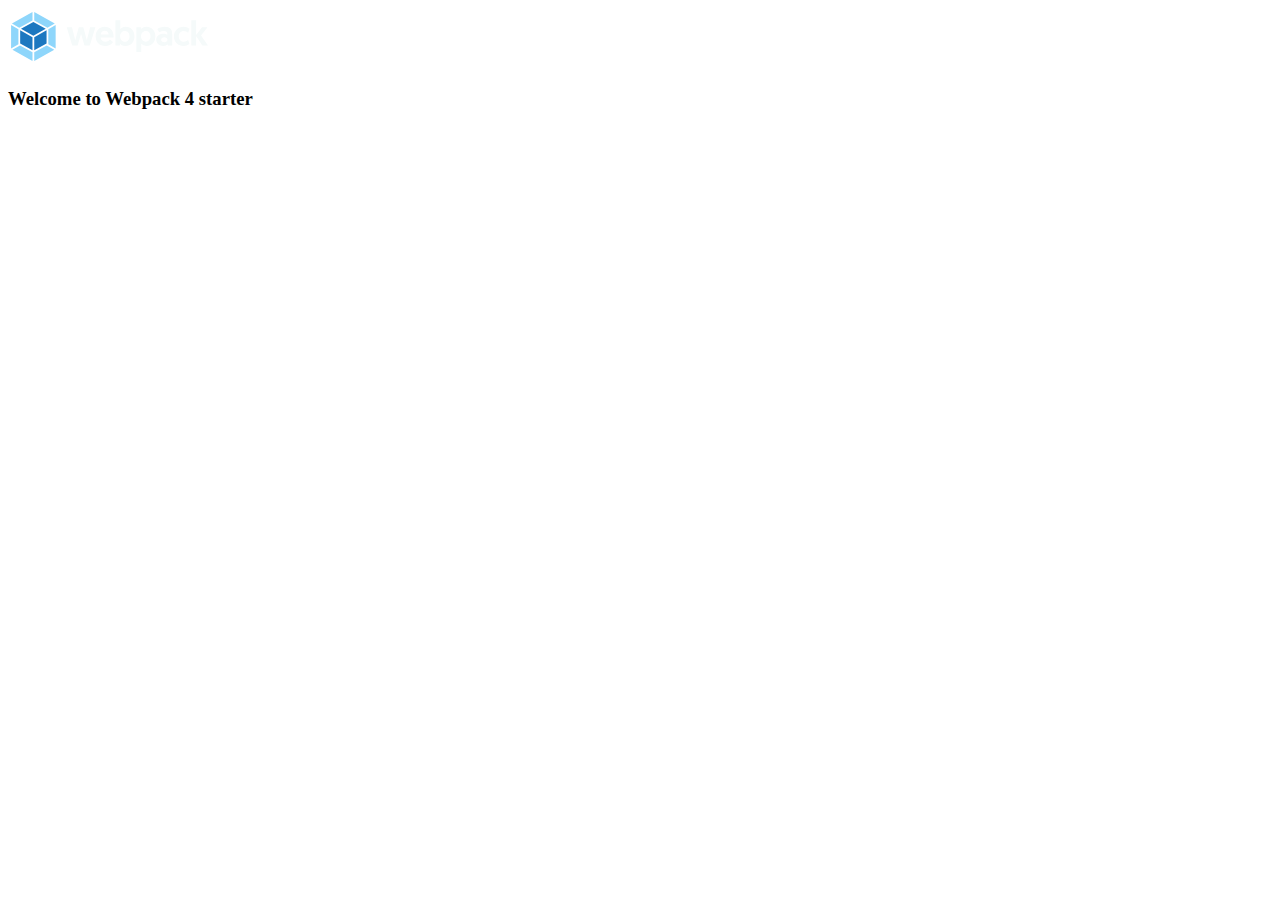
==== src/index.html @ e5e4d0eb "Initial commit" ====
<!DOCTYPE html>
<html lang="en">
<head>
    <meta charset="UTF-8">
    <meta name="viewport"
          content="width=device-width, user-scalable=no, initial-scale=1.0, maximum-scale=1.0, minimum-scale=1.0">
    <meta http-equiv="X-UA-Compatible" content="ie=edge">
    <title><%= htmlWebpackPlugin.options.title %></title>
</head>
<body>
<img src="./img/webpack.svg" alt="Webpack Logo" width="200px">
<h3>Welcome to Webpack 4 starter </h3>
</body>
</html>
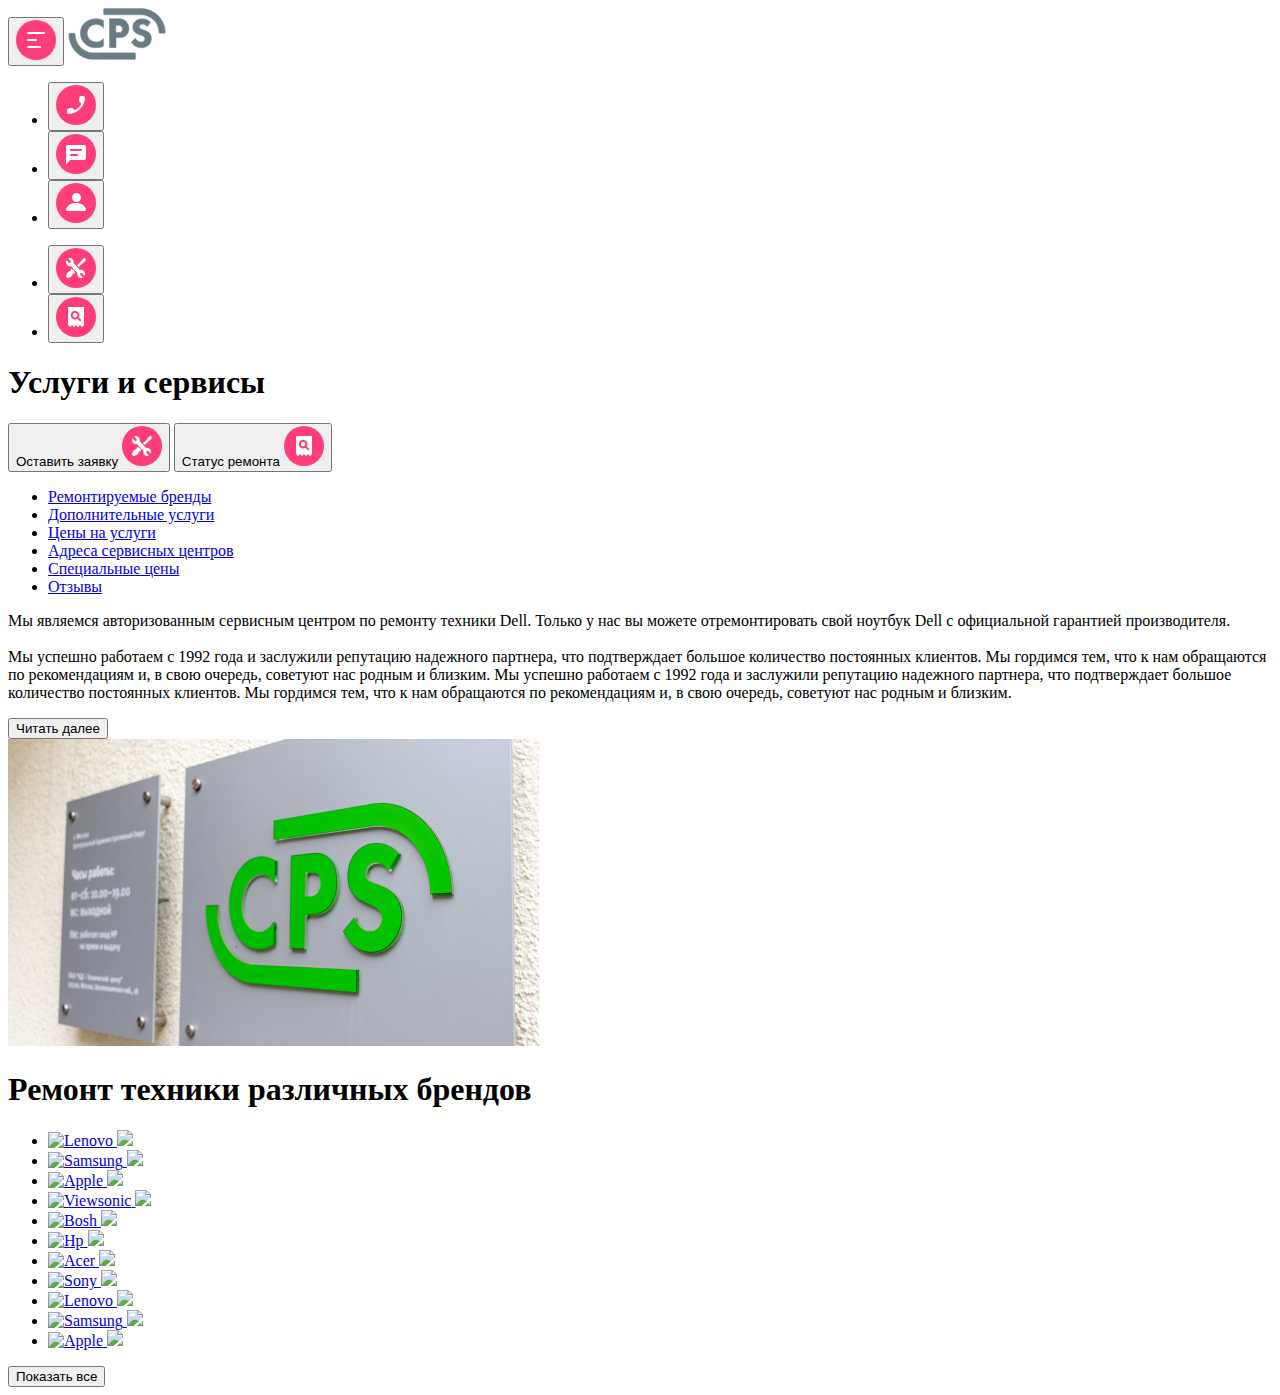
==== commit 1a4dd70e: "first commit" ====
--- a/src/index.html
+++ b/src/index.html
@@ -1,14 +1,230 @@
 <!DOCTYPE html>
 <html lang="en">
-<head>
-    <meta charset="UTF-8">
-    <meta name="viewport"
-          content="width=device-width, user-scalable=no, initial-scale=1.0, maximum-scale=1.0, minimum-scale=1.0">
-    <meta http-equiv="X-UA-Compatible" content="ie=edge">
-    <title><%= htmlWebpackPlugin.options.title %></title>
-</head>
-<body>
-<img src="./img/webpack.svg" alt="Webpack Logo" width="200px">
-<h3>Welcome to Webpack 4 starter </h3>
-</body>
+  <head>
+    <meta charset="UTF-8" />
+    <meta
+      name="viewport"
+      content="width=device-width, user-scalable=no, initial-scale=1.0,
+      maximum-scale=1.0, minimum-scale=1.0"
+    />
+    <meta http-equiv="X-UA-Compatible" content="ie=edge" />
+    <title></title>
+  </head>
+  <body>
+    <body>
+      <div class="page">
+        <header class="header page__header">
+          <div class="header__left-side">
+            <button class="button header__menu-button" type="button">
+              <img src="img/buttons/btn-burger.svg" alt="Меню" />
+            </button>
+
+            <a href="#" class="logo"
+              ><img src="img/icons/logo.svg" alt="Логотип"
+            /></a>
+          </div>
+
+          <div class="header__right-side">
+            <ul class="contact-us ul-def">
+              <li>
+                <button class="button contacts-us__call" type="button">
+                  <img src="img/buttons/call.svg" alt="Позвонить" />
+                </button>
+              </li>
+              <li>
+                <button class="button contacts-us__chat" type="button">
+                  <img src="img/buttons/chat.svg" alt="Открыть чат" />
+                </button>
+              </li>
+              <li>
+                <button class="button contacts-us__profile" type="button">
+                  <img src="img/buttons/profile.svg" alt="Открыть профиль" />
+                </button>
+              </li>
+            </ul>
+
+            <ul class="repair ul-def">
+              <li>
+                <button class="button repair__request" type="button">
+                  <img
+                    src="img/buttons/btn-repair.svg"
+                    alt="Оставить заявку на ремонт"
+                  />
+                </button>
+              </li>
+              <li>
+                <button class="button repair__check-status" type="button">
+                  <img
+                    src="img/buttons/btn-checkStatus.svg"
+                    alt="Узнать статус ремонта"
+                  />
+                </button>
+              </li>
+            </ul>
+          </div>
+        </header>
+
+        <div class="title page__title">
+          <h1 class="title__text">Услуги и сервисы</h1>
+
+          <div class="title__menu">
+            <button class="title__button button" type="button">
+              <span class="title__button-text">Оставить заявку</span>
+              <img
+                class="title__button-image"
+                src="img/buttons/btn-repair.svg"
+                alt="Оставить заявку на ремонт"
+              />
+            </button>
+
+            <button class="title__button button" type="button">
+              <span class="title__button-text">Статус ремонта</span>
+              <img
+                class="title__button-image"
+                src="img/buttons/btn-checkStatus.svg"
+                alt="Оставить заявку на ремонт"
+              />
+            </button>
+          </div>
+        </div>
+
+        <menu class="navigation ul-def">
+          <li class="navigation__item">
+            <a href="#" class="link navigation__link navigation__link--active"
+              >Ремонтируемые бренды</a
+            >
+          </li>
+          <li class="navigation__item">
+            <a href="#" class="link navigation__link">Дополнительные услуги</a>
+          </li>
+          <li class="navigation__item">
+            <a href="#" class="link navigation__link">Цены на услуги</a>
+          </li>
+          <li class="navigation__item">
+            <a href="#" class="link navigation__link"
+              >Адреса сервисных центров</a
+            >
+          </li>
+          <li class="navigation__item">
+            <a href="#" class="link navigation__link">Специальные цены</a>
+          </li>
+          <li class="navigation__item">
+            <a href="#" class="link navigation__link">Отзывы</a>
+          </li>
+        </menu>
+
+        <section class="about-wrapper">
+          <article class="about">
+            <p class="about__text">
+              Мы являемся авторизованным сервисным центром по ремонту техники
+              Dell. Только у нас вы можете отремонтировать свой ноутбук Dell с
+              официальной гарантией производителя.
+              <br />
+              <br />
+              Мы успешно работаем с 1992 года и заслужили репутацию надежного
+              партнера, что подтверждает большое количество постоянных клиентов.
+              Мы гордимся тем, что к нам обращаются по рекомендациям и, в свою
+              очередь, советуют нас родным и близким. Мы успешно работаем с 1992
+              года и заслужили репутацию надежного партнера, что подтверждает
+              большое количество постоянных клиентов. Мы гордимся тем, что к нам
+              обращаются по рекомендациям и, в свою очередь, советуют нас родным
+              и близким.
+            </p>
+            <button href="#" class="button about__read-more expand">
+              Читать далее
+            </button>
+          </article>
+
+          <img
+            class="about__img"
+            src="img/cps.jpg"
+            alt="Фото входной двери компании"
+          />
+        </section>
+      </div>
+
+      <!-- SLIDER -->
+
+      <div class="page__brands brands">
+        <header class="brands__header">
+          <h1 class="brands__title">Ремонт техники различных брендов</h1>
+        </header>
+
+        <div class="swiper brands__gallery">
+          <ul class="swiper-wrapper brands__wrapper ul-def">
+            <li class="swiper-slide brands__element">
+              <a href="#" class="brands__link">
+                <img src="assets/img/brands/lenovo.png" alt="Lenovo" />
+                <img src="assets/img/icons/go.svg" />
+              </a>
+            </li>
+            <li class="swiper-slide brands__element">
+              <a href="#" class="brands__link">
+                <img src="assets/img/brands/samsung.png" alt="Samsung" />
+                <img src="assets/img/icons/go.svg" />
+              </a>
+            </li>
+            <li class="swiper-slide brands__element">
+              <a href="#" class="brands__link">
+                <img src="assets/img/brands/apple.png" alt="Apple" />
+                <img src="assets/img/icons/go.svg" />
+              </a>
+            </li>
+            <li class="swiper-slide brands__element">
+              <a href="#" class="brands__link">
+                <img src="assets/img/brands/veiwsonic.png" alt="Viewsonic" />
+                <img src="assets/img/icons/go.svg" />
+              </a>
+            </li>
+            <li class="swiper-slide brands__element">
+              <a href="#" class="brands__link">
+                <img src="assets/img/brands/bosh.png" alt="Bosh" />
+                <img src="assets/img/icons/go.svg" />
+              </a>
+            </li>
+            <li class="swiper-slide brands__element">
+              <a href="#" class="brands__link">
+                <img src="assets/img/brands/hp.png" alt="Hp" />
+                <img src="assets/img/icons/go.svg" />
+              </a>
+            </li>
+            <li class="swiper-slide brands__element">
+              <a href="#" class="brands__link">
+                <img src="assets/img/brands/acer.png" alt="Acer" />
+                <img src="assets/img/icons/go.svg" />
+              </a>
+            </li>
+            <li class="swiper-slide brands__element">
+              <a href="#" class="brands__link">
+                <img src="assets/img/brands/sony.png" alt="Sony" />
+                <img src="assets/img/icons/go.svg" />
+              </a>
+            </li>
+            <li class="swiper-slide brands__element">
+              <a href="#" class="brands__link">
+                <img src="assets/img/brands/lenovo.png" alt="Lenovo" />
+                <img src="assets/img/icons/go.svg" />
+              </a>
+            </li>
+            <li class="swiper-slide brands__element">
+              <a href="#" class="brands__link">
+                <img src="assets/img/brands/samsung.png" alt="Samsung" />
+                <img src="assets/img/icons/go.svg" />
+              </a>
+            </li>
+            <li class="swiper-slide brands__element">
+              <a href="#" class="brands__link">
+                <img src="assets/img/brands/apple.png" alt="Apple" />
+                <img src="assets/img/icons/go.svg" />
+              </a>
+            </li>
+          </ul>
+          <div class="swiper-pagination"></div>
+        </div>
+        <button href="#" class="button brands__expand expand">
+          Показать все
+        </button>
+      </div>
+    </body>
+  </body>
 </html>
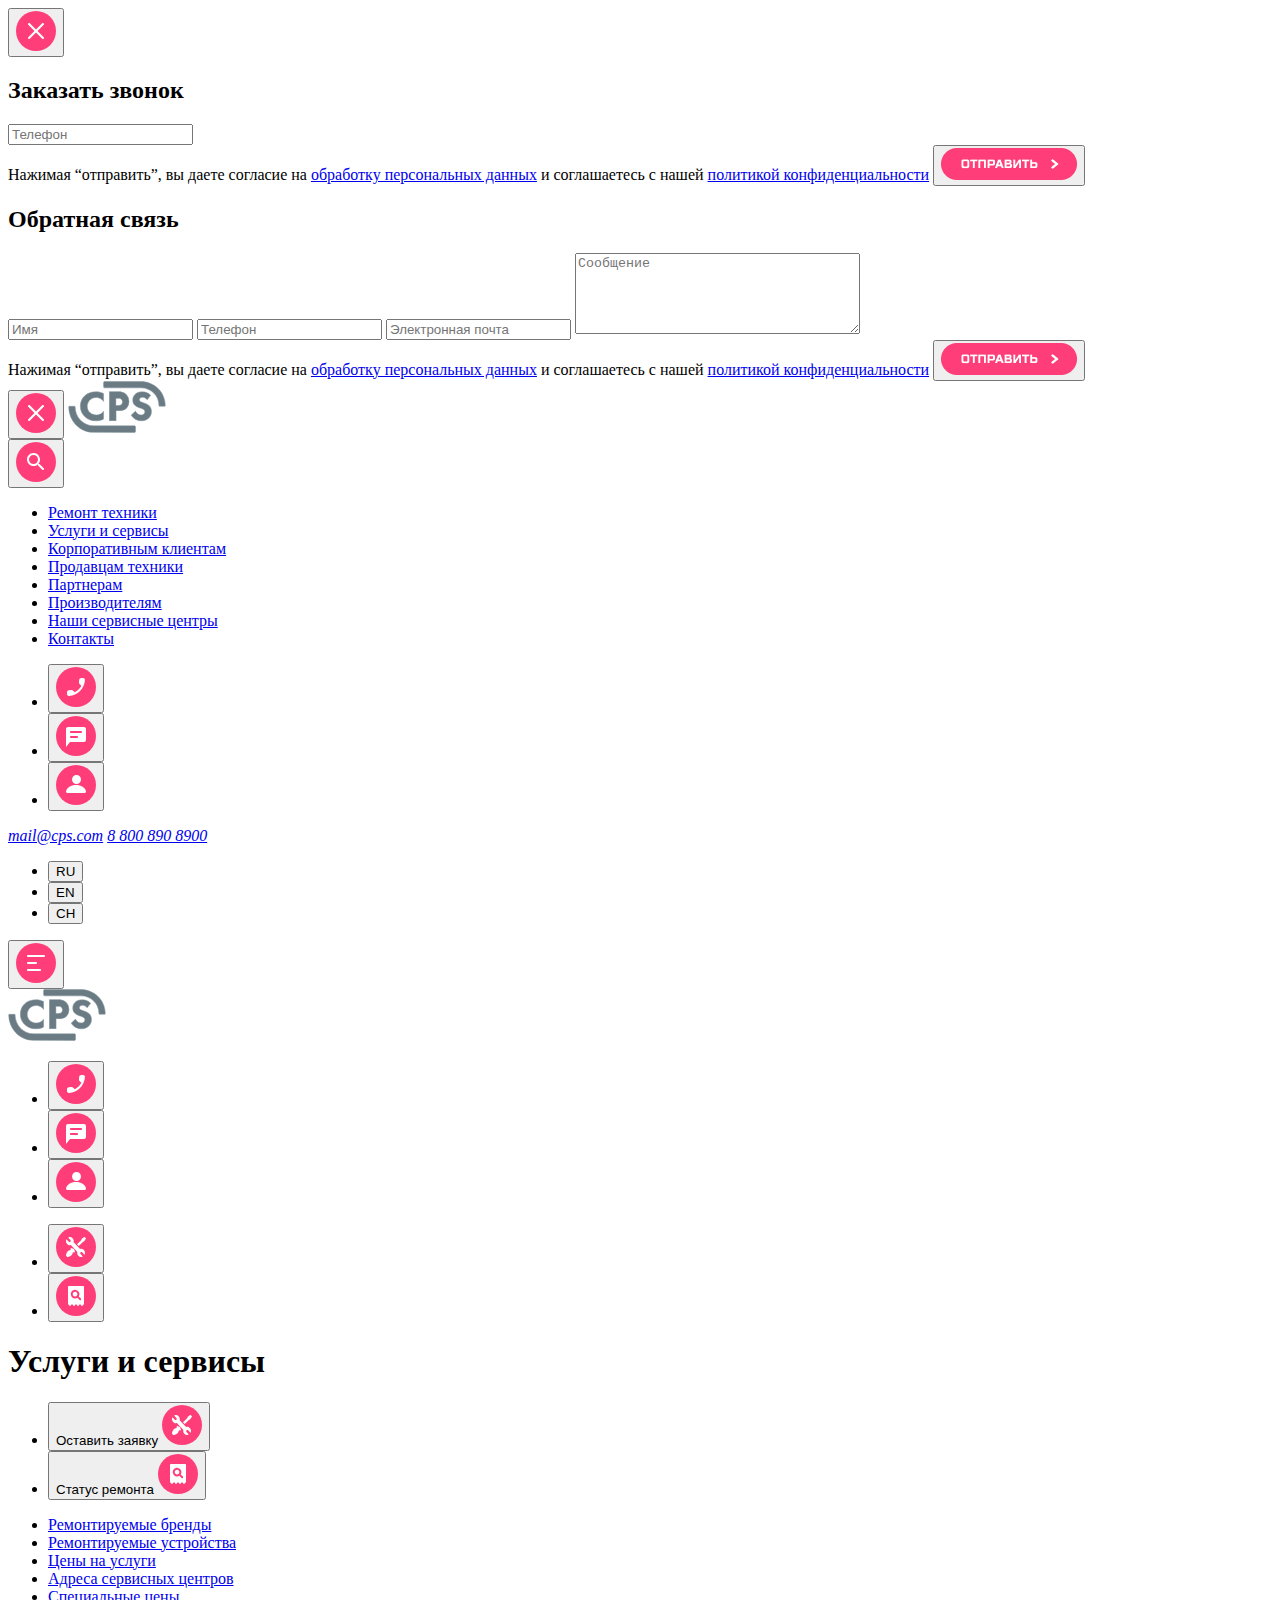
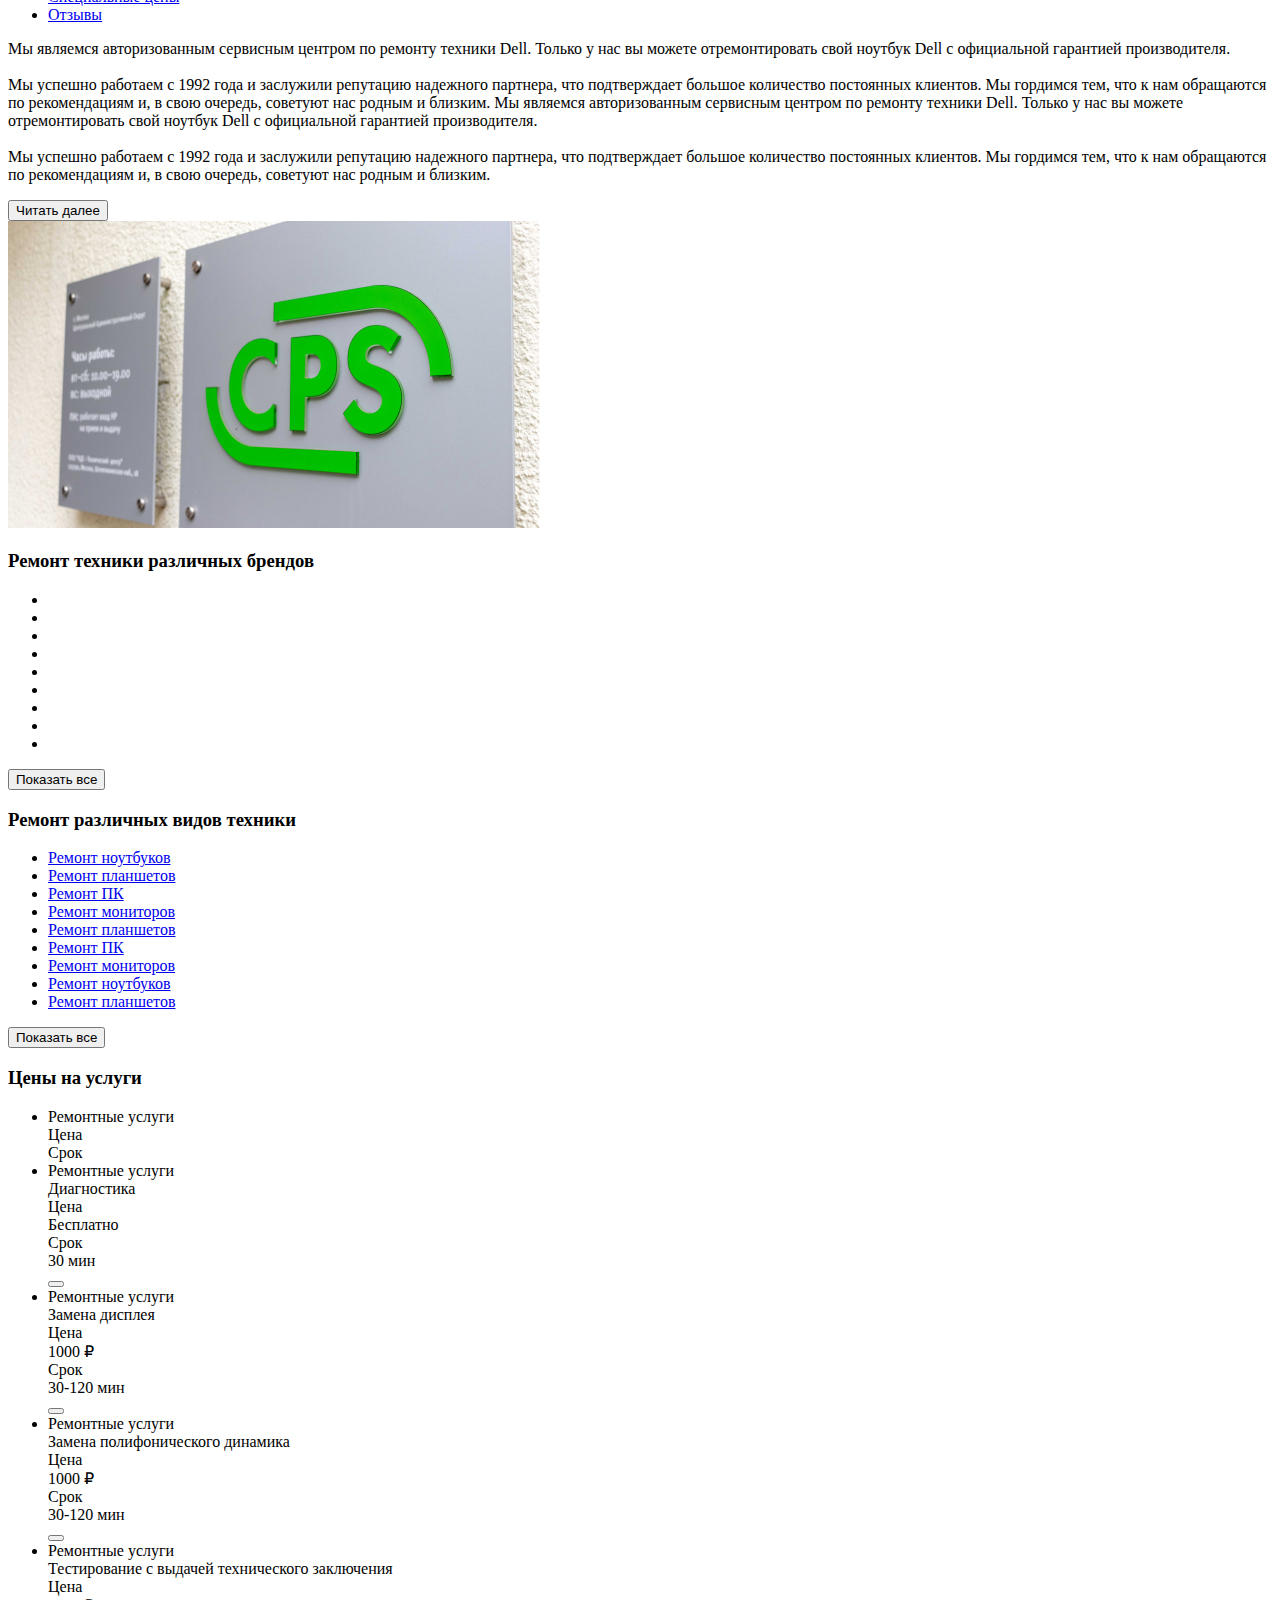
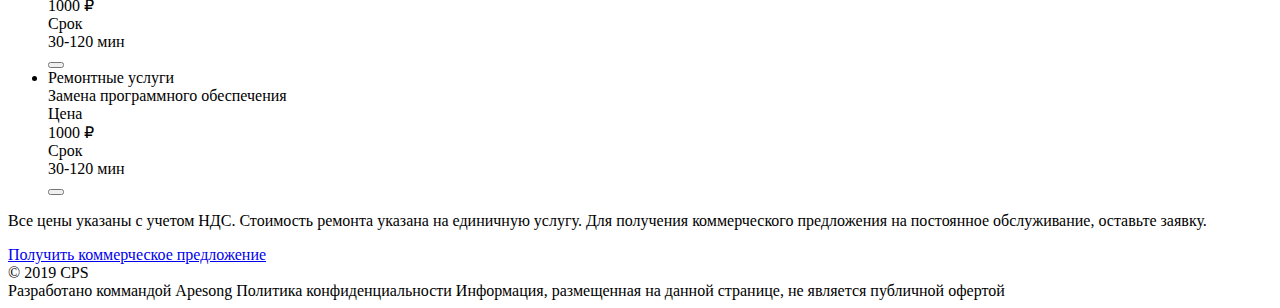
==== commit 92d21d64: "1.6" ====
--- a/src/index.html
+++ b/src/index.html
@@ -1,53 +1,240 @@
 <!DOCTYPE html>
-<html lang="en">
+<html lang="ru">
   <head>
     <meta charset="UTF-8" />
     <meta
       name="viewport"
-      content="width=device-width, user-scalable=no, initial-scale=1.0,
-      maximum-scale=1.0, minimum-scale=1.0"
+      content="width=device-width, user-scalable=no, initial-scale=1.0, maximum-scale=1.0, minimum-scale=1.0"
     />
     <meta http-equiv="X-UA-Compatible" content="ie=edge" />
-    <title></title>
+    <title>Ремонт техники</title>
   </head>
   <body>
-    <body>
-      <div class="page">
+    <div class="page-wrapper">
+      <aside class="modal-wrapper modal-wrapper--hidden">
+        <div class="modal-overlay modal-overlay--hidden"></div>
+        <div class="modal">
+          <button
+            tabindex="6"
+            class="modal__button-close modal__button-close--hidden button click"
+            type="button"
+          >
+            <img src="./img/btn-burger-open.svg" alt="Меню" />
+          </button>
+
+          <div class="modal-call modal-call--hidden">
+            <h2 class="modal__title">Заказать звонок</h2>
+            <form class="modal__form" action="#" method="post">
+              <input
+                tabindex="1"
+                class="modal__input"
+                type="tel"
+                name="usertel"
+                value=""
+                placeholder="Телефон"
+              />
+            </form>
+
+            <span class="modal__text">
+              Нажимая “отправить”, вы даете согласие на
+              <a href="#" class="modal__link">обработку персональных данных</a>
+              и соглашаетесь с нашей
+              <a href="#" class="modal__link">политикой конфиденциальности</a>
+            </span>
+            <button
+              tabindex="2"
+              class="modal__submit-button modal-feedback__submit button click"
+              type="button"
+            >
+              <img src="./img/submit.png" alt="Меню" />
+            </button>
+          </div>
+
+          <div class="modal-feedback modal-feedback--hidden">
+            <h2 class="modal__title">Обратная связь</h2>
+
+            <form class="modal__form" action="#" method="post">
+              <input
+                tabindex="1"
+                class="modal__input"
+                type="text"
+                name="username"
+                value=""
+                placeholder="Имя"
+              />
+              <input
+                tabindex="2"
+                class="modal__input"
+                type="tel"
+                name="usertel"
+                value=""
+                placeholder="Телефон"
+              />
+              <input
+                tabindex="3"
+                class="modal__input"
+                type="email"
+                name="usermail"
+                value=""
+                placeholder="Электронная почта"
+              />
+              <textarea
+                tabindex="4"
+                class="modal__input modal__input-message"
+                cols="33"
+                rows="5"
+                name="Message"
+                value=""
+                placeholder="Сообщение"
+              ></textarea>
+            </form>
+
+            <span class="modal__text">
+              Нажимая “отправить”, вы даете согласие на
+              <a href="#" class="modal__link">обработку персональных данных</a>
+              и соглашаетесь с нашей
+              <a href="#" class="modal__link">политикой конфиденциальности</a>
+            </span>
+            <button
+              tabindex="5"
+              class="modal__submit-button modal-feedback__submit button click"
+              type="button"
+            >
+              <img src="./img/submit.png" alt="Меню" />
+            </button>
+          </div>
+        </div>
+      </aside>
+
+      <aside class="side-menu-wrapper side-menu-wrapper--hidden">
+        <div class="side-menu-overlay side-menu-overlay--hidden"></div>
+        <div class="side-menu">
+          <header class="side-menu__header">
+            <button class="button side-menu__button-close click">
+              <img src="./img/btn-burger-open.svg" alt="Меню" />
+            </button>
+
+            <img class="side-menu__logo" src="./img/logo.svg" alt="Логотип" />
+            <div class="side-menu__space"></div>
+            <button class="button side-menu__button-search click">
+              <img src="./img/search.svg" alt="Поиск" />
+            </button>
+          </header>
+
+          <menu class="side-nav">
+            <li class="side-nav__item click">
+              <a href="#" class="side-nav__link side-nav__link--active"
+                >Ремонт техники</a
+              >
+            </li>
+            <li class="side-nav__item click">
+              <a href="#" class="side-nav__link">Услуги и сервисы</a>
+            </li>
+            <li class="side-nav__item click">
+              <a href="#" class="side-nav__link">Корпоративным клиентам</a>
+            </li>
+            <li class="side-nav__item click">
+              <a href="#" class="side-nav__link">Продавцам техники</a>
+            </li>
+            <li class="side-nav__item click">
+              <a href="#" class="side-nav__link">Партнерам</a>
+            </li>
+            <li class="side-nav__item click">
+              <a href="#" class="side-nav__link">Производителям</a>
+            </li>
+            <li class="side-nav__item click">
+              <a href="#" class="side-nav__link">Наши сервисные центры</a>
+            </li>
+            <li class="side-nav__item click">
+              <a href="#" class="side-nav__link">Контакты</a>
+            </li>
+          </menu>
+          <div class="side-menu__space"></div>
+          <footer class="side-menu__footer">
+            <ul class="side-menu__contact-us ul-def">
+              <li>
+                <button class="button contacts-us__call" type="button">
+                  <img src="img/call.svg" alt="Позвонить" />
+                </button>
+              </li>
+              <li>
+                <button class="button contacts-us__chat" type="button">
+                  <img src="img/chat.svg" alt="Открыть чат" />
+                </button>
+              </li>
+              <li>
+                <button class="button contacts-us__profile" type="button">
+                  <img src="img/profile.svg" alt="Открыть профиль" />
+                </button>
+              </li>
+            </ul>
+
+            <address class="contacts">
+              <a class="contacts__mail click" href="mailto:mail@cps.com"
+                >mail@cps.com</a
+              >
+              <a class="contacts__phone click" href="tel:+88008908900"
+                >8 800 890 8900</a
+              >
+            </address>
+
+            <ul class="side-menu__lang ul-def">
+              <li>
+                <button
+                  class="button lang-button lang-button--active"
+                  type="button"
+                >
+                  RU
+                </button>
+              </li>
+              <li>
+                <button class="button lang-button" type="button">EN</button>
+              </li>
+              <li>
+                <button class="button lang-button" type="button">CH</button>
+              </li>
+            </ul>
+          </footer>
+        </div>
+      </aside>
+
+      <div class="blur"></div>
+
+      <div class="content">
         <header class="header page__header">
           <div class="header__left-side">
             <button class="button header__menu-button" type="button">
-              <img src="img/buttons/btn-burger.svg" alt="Меню" />
-            </button>
-
-            <a href="#" class="logo"
-              ><img src="img/icons/logo.svg" alt="Логотип"
-            /></a>
+              <img src="img/btn-burger.svg" alt="Меню" />
+            </button>
+
+            <div class="logo">
+              <img src="img/logo.svg" alt="Логотип" />
+            </div>
           </div>
 
           <div class="header__right-side">
             <ul class="contact-us ul-def">
               <li>
                 <button class="button contacts-us__call" type="button">
-                  <img src="img/buttons/call.svg" alt="Позвонить" />
+                  <img src="./img/call.svg" alt="Позвонить" />
                 </button>
               </li>
               <li>
                 <button class="button contacts-us__chat" type="button">
-                  <img src="img/buttons/chat.svg" alt="Открыть чат" />
+                  <img src="./img/chat.svg" alt="Открыть чат" />
                 </button>
               </li>
               <li>
                 <button class="button contacts-us__profile" type="button">
-                  <img src="img/buttons/profile.svg" alt="Открыть профиль" />
+                  <img src="./img/profile.svg" alt="Открыть профиль" />
                 </button>
               </li>
             </ul>
-
             <ul class="repair ul-def">
               <li>
                 <button class="button repair__request" type="button">
                   <img
-                    src="img/buttons/btn-repair.svg"
+                    src="./img/btn-repair.svg"
                     alt="Оставить заявку на ремонт"
                   />
                 </button>
@@ -55,7 +242,7 @@
               <li>
                 <button class="button repair__check-status" type="button">
                   <img
-                    src="img/buttons/btn-checkStatus.svg"
+                    src="./img/btn-checkStatus.svg"
                     alt="Узнать статус ремонта"
                   />
                 </button>
@@ -64,167 +251,297 @@
           </div>
         </header>
 
-        <div class="title page__title">
-          <h1 class="title__text">Услуги и сервисы</h1>
-
-          <div class="title__menu">
-            <button class="title__button button" type="button">
-              <span class="title__button-text">Оставить заявку</span>
-              <img
-                class="title__button-image"
-                src="img/buttons/btn-repair.svg"
-                alt="Оставить заявку на ремонт"
-              />
-            </button>
-
-            <button class="title__button button" type="button">
-              <span class="title__button-text">Статус ремонта</span>
-              <img
-                class="title__button-image"
-                src="img/buttons/btn-checkStatus.svg"
-                alt="Оставить заявку на ремонт"
-              />
-            </button>
+        <main class="main">
+          <div class="title page__title">
+            <h1 class="title__text">Услуги и сервисы</h1>
+
+            <ul class="title__menu ul-def">
+              <li>
+                <button class="title__button button" type="button">
+                  <span class="title__button-text">Оставить заявку</span>
+                  <img
+                    class="title__button-image"
+                    src="img/btn-repair.svg"
+                    alt="Оставить заявку на ремонт"
+                  />
+                </button>
+              </li>
+              <li>
+                <button class="title__button button" type="button">
+                  <span class="title__button-text">Статус ремонта</span>
+                  <img
+                    class="title__button-image"
+                    src="img/btn-checkStatus.svg"
+                    alt="Оставить заявку на ремонт"
+                  />
+                </button>
+              </li>
+            </ul>
           </div>
-        </div>
-
-        <menu class="navigation ul-def">
-          <li class="navigation__item">
-            <a href="#" class="link navigation__link navigation__link--active"
-              >Ремонтируемые бренды</a
+
+          <menu class="menu ul-def">
+            <li class="menu__item">
+              <a href="#" class="link menu__link menu__link--active"
+                >Ремонтируемые бренды</a
+              >
+            </li>
+            <li class="menu__item">
+              <a href="#" class="link menu__link">Ремонтируемые устройства</a>
+            </li>
+            <li class="menu__item">
+              <a href="#" class="link menu__link">Цены на услуги</a>
+            </li>
+            <li class="menu__item">
+              <a href="#" class="link menu__link">Адреса сервисных центров</a>
+            </li>
+            <li class="menu__item">
+              <a href="#" class="link menu__link">Специальные цены</a>
+            </li>
+            <li class="menu__item">
+              <a href="#" class="link menu__link">Отзывы</a>
+            </li>
+          </menu>
+
+          <article class="page__about about">
+            <div class="about-text__wrapper">
+              <p class="about__text">
+                Мы являемся авторизованным сервисным центром по ремонту техники
+                Dell. Только у нас вы можете отремонтировать свой ноутбук Dell с
+                официальной гарантией производителя.<br /><br />
+                Мы успешно работаем с 1992 года и заслужили репутацию надежного
+                партнера, что подтверждает большое количество постоянных
+                клиентов. Мы гордимся тем, что к нам обращаются по рекомендациям
+                и, в свою очередь, советуют нас родным и близким. Мы являемся
+                авторизованным сервисным центром по ремонту техники Dell. Только
+                у нас вы можете отремонтировать свой ноутбук Dell с официальной
+                гарантией производителя.<br /><br />
+                Мы успешно работаем с 1992 года и заслужили репутацию надежного
+                партнера, что подтверждает большое количество постоянных
+                клиентов. Мы гордимся тем, что к нам обращаются по рекомендациям
+                и, в свою очередь, советуют нас родным и близким.
+              </p>
+              <button href="#" class="button about__read-more expand">
+                Читать далее
+              </button>
+            </div>
+            <img
+              class="about__img"
+              src="./img/cps.jpg"
+              alt="Фото входной двери компании"
+            />
+          </article>
+          <!--             BRANDS              -->
+          <article class="page__gallery gallery brands">
+            <div class="gallery__header">
+              <h3 class="gallery__title">Ремонт техники различных брендов</h3>
+            </div>
+
+            <div class="swiper gallery__container brands__container">
+              <ul
+                class="swiper-wrapper gallery__wrapper brands__wrapper ul-def"
+              >
+                <li class="swiper-slide brands__element">
+                  <a href="#" class="brands__link link"> </a>
+                </li>
+                <li class="swiper-slide brands__element">
+                  <a href="#" class="brands__link link"> </a>
+                </li>
+                <li class="swiper-slide brands__element">
+                  <a href="#" class="brands__link link"> </a>
+                </li>
+                <li class="swiper-slide brands__element">
+                  <a href="#" class="brands__link link"> </a>
+                </li>
+                <li class="swiper-slide brands__element">
+                  <a href="#" class="brands__link link"> </a>
+                </li>
+                <li class="swiper-slide brands__element">
+                  <a href="#" class="brands__link link"> </a>
+                </li>
+                <li class="swiper-slide brands__element">
+                  <a href="#" class="brands__link link"> </a>
+                </li>
+                <li class="swiper-slide brands__element">
+                  <a href="#" class="brands__link link"> </a>
+                </li>
+                <li class="swiper-slide brands__element">
+                  <a href="#" class="brands__link link"> </a>
+                </li>
+              </ul>
+              <div class="swiper-pagination"></div>
+            </div>
+
+            <button
+              href="#"
+              class="button gallery__expand brands__expand expand"
             >
-          </li>
-          <li class="navigation__item">
-            <a href="#" class="link navigation__link">Дополнительные услуги</a>
-          </li>
-          <li class="navigation__item">
-            <a href="#" class="link navigation__link">Цены на услуги</a>
-          </li>
-          <li class="navigation__item">
-            <a href="#" class="link navigation__link"
-              >Адреса сервисных центров</a
+              Показать все
+            </button>
+          </article>
+          <!--             TECH-TYPE            -->
+          <article class="page__gallery gallery tech-type">
+            <div class="gallery__header">
+              <h3 class="gallery__title">Ремонт различных видов техники</h3>
+            </div>
+
+            <div class="swiper gallery__container tech-type__container">
+              <ul
+                class="swiper-wrapper gallery__wrapper tech-type__wrapper ul-def"
+              >
+                <li class="swiper-slide tech-type__element">
+                  <a href="#" class="tech-type__link link">Ремонт ноутбуков</a>
+                </li>
+                <li class="swiper-slide tech-type__element">
+                  <a href="#" class="tech-type__link link">Ремонт планшетов</a>
+                </li>
+                <li class="swiper-slide tech-type__element">
+                  <a href="#" class="tech-type__link link"> Ремонт ПК </a>
+                </li>
+                <li class="swiper-slide tech-type__element">
+                  <a href="#" class="tech-type__link link">Ремонт мониторов</a>
+                </li>
+                <li class="swiper-slide tech-type__element">
+                  <a href="#" class="tech-type__link link">Ремонт планшетов</a>
+                </li>
+                <li class="swiper-slide tech-type__element">
+                  <a href="#" class="tech-type__link link"> Ремонт ПК </a>
+                </li>
+                <li class="swiper-slide tech-type__element">
+                  <a href="#" class="tech-type__link link">Ремонт мониторов</a>
+                </li>
+                <li class="swiper-slide tech-type__element">
+                  <a href="#" class="tech-type__link link">Ремонт ноутбуков</a>
+                </li>
+                <li class="swiper-slide tech-type__element">
+                  <a href="#" class="tech-type__link link">Ремонт планшетов</a>
+                </li>
+              </ul>
+
+              <div class="swiper-pagination"></div>
+            </div>
+
+            <button
+              href="#"
+              class="button gallery__expand tech-type__expand expand"
             >
-          </li>
-          <li class="navigation__item">
-            <a href="#" class="link navigation__link">Специальные цены</a>
-          </li>
-          <li class="navigation__item">
-            <a href="#" class="link navigation__link">Отзывы</a>
-          </li>
-        </menu>
-
-        <section class="about-wrapper">
-          <article class="about">
-            <p class="about__text">
-              Мы являемся авторизованным сервисным центром по ремонту техники
-              Dell. Только у нас вы можете отремонтировать свой ноутбук Dell с
-              официальной гарантией производителя.
-              <br />
-              <br />
-              Мы успешно работаем с 1992 года и заслужили репутацию надежного
-              партнера, что подтверждает большое количество постоянных клиентов.
-              Мы гордимся тем, что к нам обращаются по рекомендациям и, в свою
-              очередь, советуют нас родным и близким. Мы успешно работаем с 1992
-              года и заслужили репутацию надежного партнера, что подтверждает
-              большое количество постоянных клиентов. Мы гордимся тем, что к нам
-              обращаются по рекомендациям и, в свою очередь, советуют нас родным
-              и близким.
+              Показать все
+            </button>
+          </article>
+          <!--           PRICE              -->
+          <article class="page__gallery gallery price">
+            <div class="gallery__header">
+              <h3 class="gallery__title">Цены на услуги</h3>
+            </div>
+
+            <div class="swiper gallery__container price__container">
+              <ul class="swiper-wrapper gallery__wrapper price__wrapper ul-def">
+                <li class="price__element price__element--top">
+                  <div class="price-card__head price-card__head--top">
+                    Ремонтные услуги
+                  </div>
+                  <div class="price-card__head price-card__head--top">Цена</div>
+                  <div class="price-card__head price-card__head--top">Срок</div>
+                </li>
+                <li class="swiper-slide price__element price__element--second">
+                  <div class="price-card__head">Ремонтные услуги</div>
+                  <div class="price-card__description">Диагностика</div>
+                  <div class="price-card__space"></div>
+                  <div class="price-card__head">Цена</div>
+                  <div class="price-card__description">Бесплатно</div>
+                  <div class="price-card__space"></div>
+                  <div class="price-card__head">Срок</div>
+                  <div class="price-card__description">30 мин</div>
+                  <div class="price-card__description">
+                    <button class="price__button button"></button>
+                  </div>
+                </li>
+                <li class="swiper-slide price__element">
+                  <div class="price-card__head">Ремонтные услуги</div>
+                  <div class="price-card__description">Замена дисплея</div>
+                  <div class="price-card__space"></div>
+                  <div class="price-card__head">Цена</div>
+                  <div class="price-card__description">1000 &#8381;</div>
+                  <div class="price-card__space"></div>
+                  <div class="price-card__head">Срок</div>
+                  <div class="price-card__description">30-120 мин</div>
+                  <div class="price-card__description">
+                    <button class="price__button button"></button>
+                  </div>
+                </li>
+                <li class="swiper-slide price__element">
+                  <div class="price-card__head">Ремонтные услуги</div>
+                  <div class="price-card__description">
+                    Замена полифонического динамика
+                  </div>
+                  <div class="price-card__space"></div>
+                  <div class="price-card__head">Цена</div>
+                  <div class="price-card__description">1000 &#8381;</div>
+                  <div class="price-card__space"></div>
+                  <div class="price-card__head">Срок</div>
+                  <div class="price-card__description">30-120 мин</div>
+                  <div class="price-card__description">
+                    <button class="price__button button"></button>
+                  </div>
+                </li>
+                <li class="swiper-slide price__element">
+                  <div class="price-card__head">Ремонтные услуги</div>
+                  <div class="price-card__description">
+                    Тестирование с выдачей технического заключения
+                  </div>
+                  <div class="price-card__space"></div>
+                  <div class="price-card__head">Цена</div>
+                  <div class="price-card__description">1000 &#8381;</div>
+                  <div class="price-card__space"></div>
+                  <div class="price-card__head">Срок</div>
+                  <div class="price-card__description">30-120 мин</div>
+                  <div class="price-card__description">
+                    <button class="price__button button"></button>
+                  </div>
+                </li>
+                <li class="swiper-slide price__element price__element--bottom">
+                  <div class="price-card__head">Ремонтные услуги</div>
+                  <div class="price-card__description">
+                    Замена программного обеспечения
+                  </div>
+                  <div class="price-card__space"></div>
+                  <div class="price-card__head">Цена</div>
+                  <div class="price-card__description">1000 &#8381;</div>
+                  <div class="price-card__space"></div>
+                  <div class="price-card__head">Срок</div>
+                  <div class="price-card__description">30-120 мин</div>
+                  <div class="price-card__description">
+                    <button class="price__button button"></button>
+                  </div>
+                </li>
+              </ul>
+              <div class="swiper-pagination"></div>
+            </div>
+          </article>
+
+          <article class="commercial">
+            <p class="commercial__text">
+              Все цены указаны с учетом НДС. Стоимость ремонта указана на
+              единичную услугу. Для получения коммерческого предложения на
+              постоянное обслуживание, оставьте заявку.
             </p>
-            <button href="#" class="button about__read-more expand">
-              Читать далее
-            </button>
+            <a href="#" class="commercial__make-order button click">
+              Получить коммерческое предложение
+            </a>
           </article>
-
-          <img
-            class="about__img"
-            src="img/cps.jpg"
-            alt="Фото входной двери компании"
-          />
-        </section>
+        </main>
+        <footer class="footer">
+          <span class="footer__text footer__text--left"
+            >&#169; 2019 CPS<br />Разработано коммандой Apesong</span
+          >
+          <span class="footer__text footer__text--middle"
+            >Политика конфиденциальности</span
+          >
+          <span class="footer__text footer__text--right"
+            >Информация, размещенная на данной странице, не является публичной
+            офертой</span
+          >
+        </footer>
       </div>
-
-      <!-- SLIDER -->
-
-      <div class="page__brands brands">
-        <header class="brands__header">
-          <h1 class="brands__title">Ремонт техники различных брендов</h1>
-        </header>
-
-        <div class="swiper brands__gallery">
-          <ul class="swiper-wrapper brands__wrapper ul-def">
-            <li class="swiper-slide brands__element">
-              <a href="#" class="brands__link">
-                <img src="assets/img/brands/lenovo.png" alt="Lenovo" />
-                <img src="assets/img/icons/go.svg" />
-              </a>
-            </li>
-            <li class="swiper-slide brands__element">
-              <a href="#" class="brands__link">
-                <img src="assets/img/brands/samsung.png" alt="Samsung" />
-                <img src="assets/img/icons/go.svg" />
-              </a>
-            </li>
-            <li class="swiper-slide brands__element">
-              <a href="#" class="brands__link">
-                <img src="assets/img/brands/apple.png" alt="Apple" />
-                <img src="assets/img/icons/go.svg" />
-              </a>
-            </li>
-            <li class="swiper-slide brands__element">
-              <a href="#" class="brands__link">
-                <img src="assets/img/brands/veiwsonic.png" alt="Viewsonic" />
-                <img src="assets/img/icons/go.svg" />
-              </a>
-            </li>
-            <li class="swiper-slide brands__element">
-              <a href="#" class="brands__link">
-                <img src="assets/img/brands/bosh.png" alt="Bosh" />
-                <img src="assets/img/icons/go.svg" />
-              </a>
-            </li>
-            <li class="swiper-slide brands__element">
-              <a href="#" class="brands__link">
-                <img src="assets/img/brands/hp.png" alt="Hp" />
-                <img src="assets/img/icons/go.svg" />
-              </a>
-            </li>
-            <li class="swiper-slide brands__element">
-              <a href="#" class="brands__link">
-                <img src="assets/img/brands/acer.png" alt="Acer" />
-                <img src="assets/img/icons/go.svg" />
-              </a>
-            </li>
-            <li class="swiper-slide brands__element">
-              <a href="#" class="brands__link">
-                <img src="assets/img/brands/sony.png" alt="Sony" />
-                <img src="assets/img/icons/go.svg" />
-              </a>
-            </li>
-            <li class="swiper-slide brands__element">
-              <a href="#" class="brands__link">
-                <img src="assets/img/brands/lenovo.png" alt="Lenovo" />
-                <img src="assets/img/icons/go.svg" />
-              </a>
-            </li>
-            <li class="swiper-slide brands__element">
-              <a href="#" class="brands__link">
-                <img src="assets/img/brands/samsung.png" alt="Samsung" />
-                <img src="assets/img/icons/go.svg" />
-              </a>
-            </li>
-            <li class="swiper-slide brands__element">
-              <a href="#" class="brands__link">
-                <img src="assets/img/brands/apple.png" alt="Apple" />
-                <img src="assets/img/icons/go.svg" />
-              </a>
-            </li>
-          </ul>
-          <div class="swiper-pagination"></div>
-        </div>
-        <button href="#" class="button brands__expand expand">
-          Показать все
-        </button>
-      </div>
-    </body>
+    </div>
   </body>
 </html>
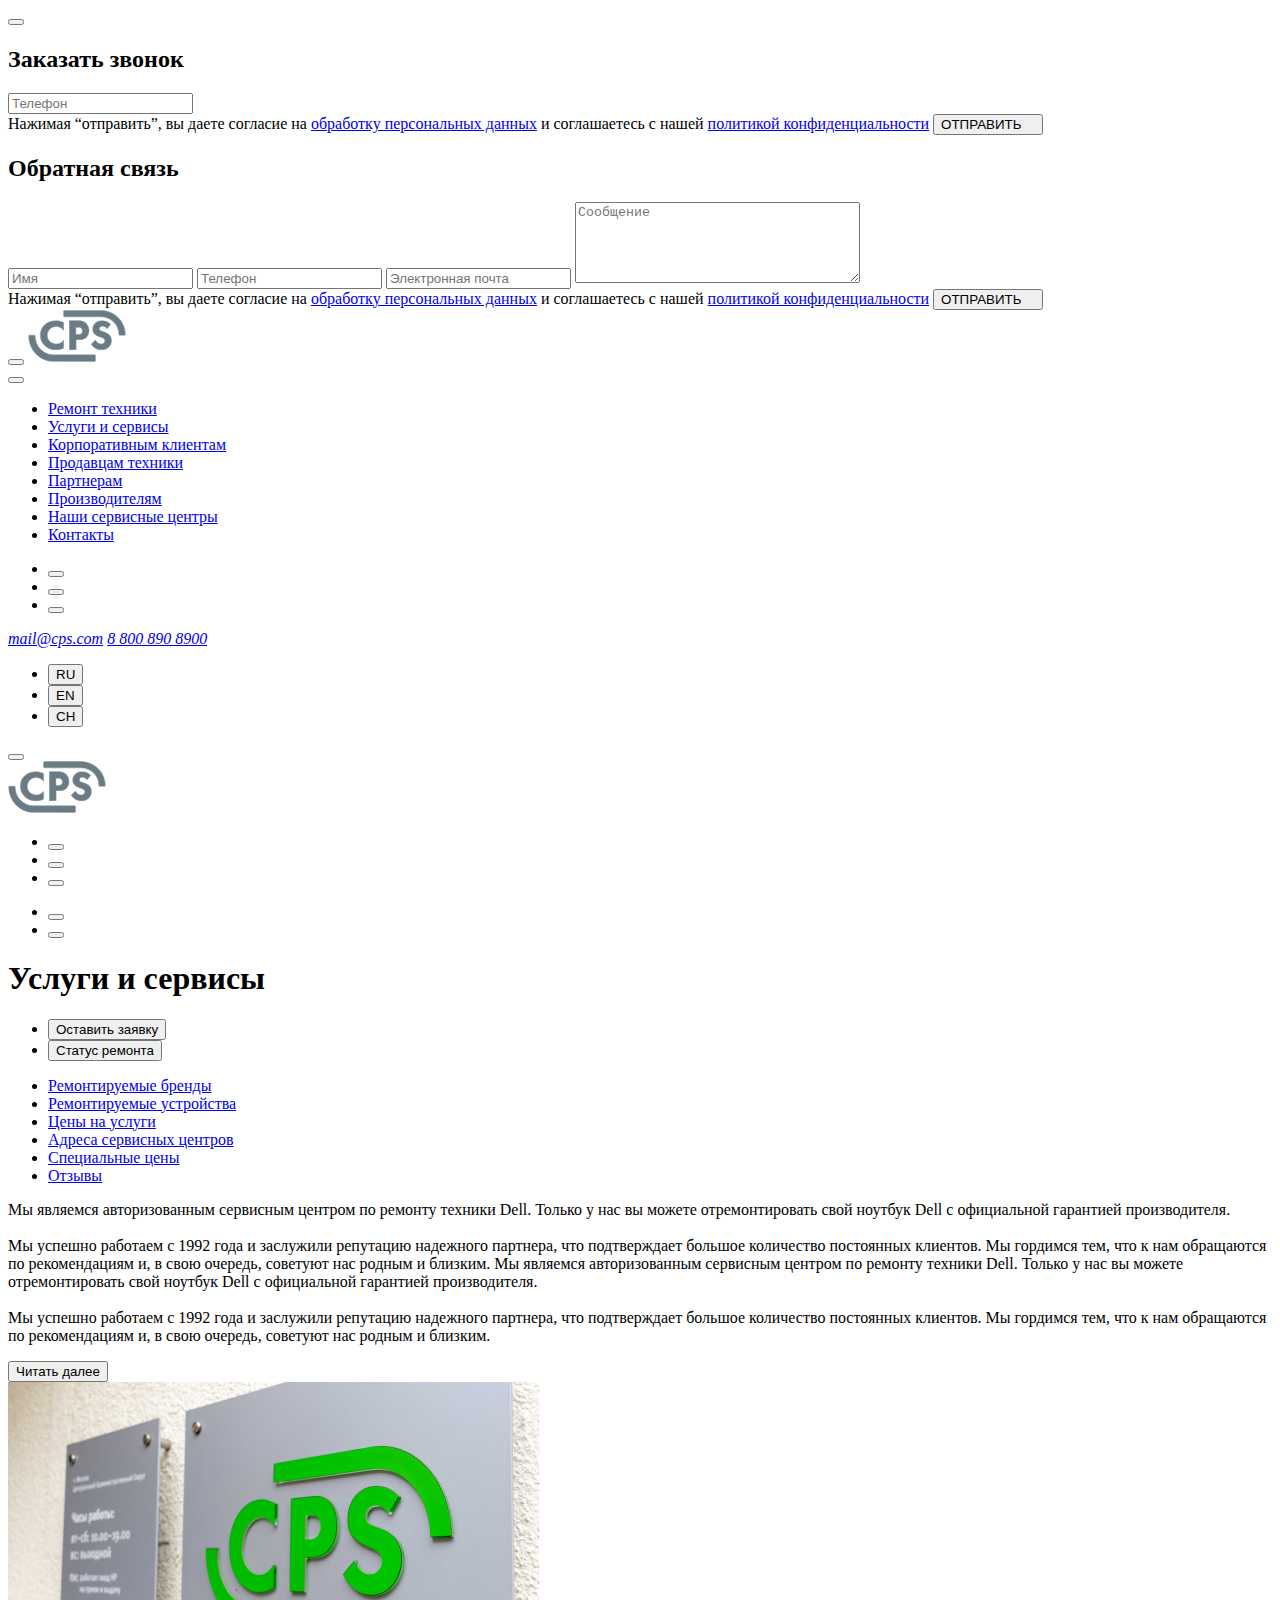
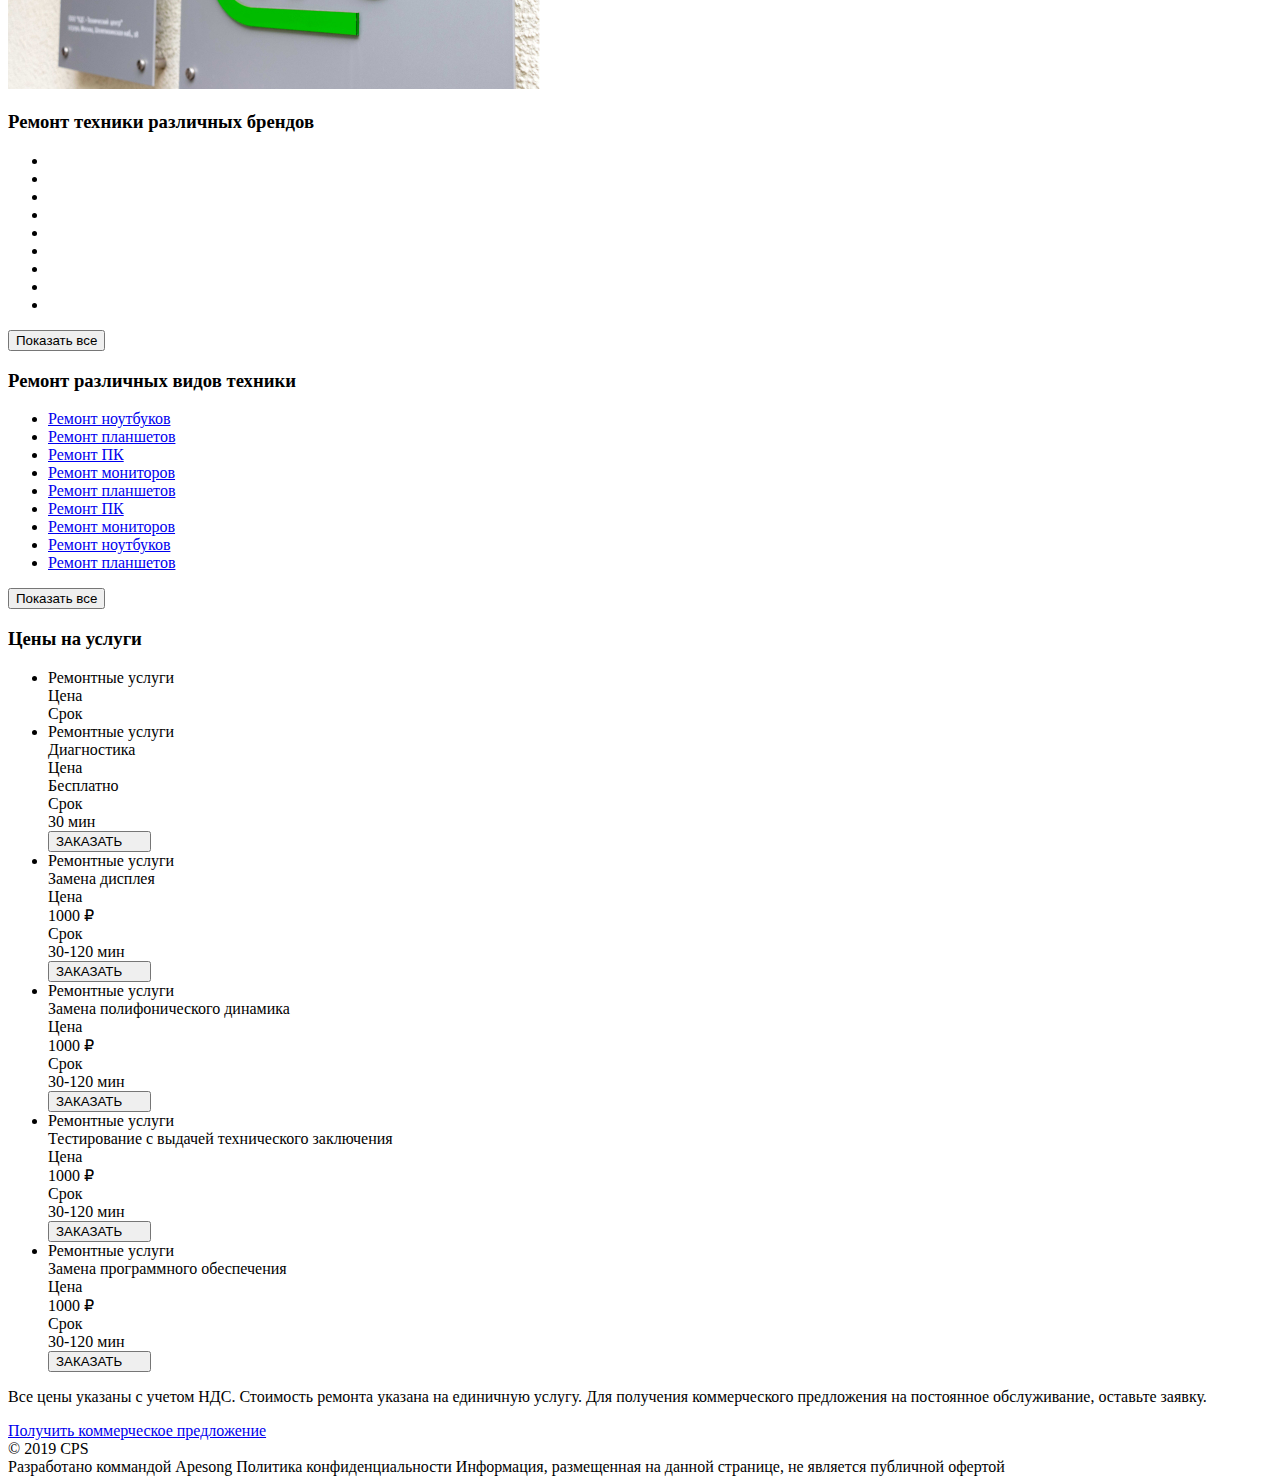
==== commit 662280ed: "refactoring 1.6" ====
--- a/src/index.html
+++ b/src/index.html
@@ -9,17 +9,16 @@
     <meta http-equiv="X-UA-Compatible" content="ie=edge" />
     <title>Ремонт техники</title>
   </head>
-  <body>
+  <body class="body">
     <div class="page-wrapper">
       <aside class="modal-wrapper modal-wrapper--hidden">
         <div class="modal-overlay modal-overlay--hidden"></div>
         <div class="modal">
           <button
             tabindex="6"
-            class="modal__button-close modal__button-close--hidden button click"
+            class="modal__button-close pink-round-btn button click"
             type="button"
           >
-            <img src="./img/btn-burger-open.svg" alt="Меню" />
           </button>
 
           <div class="modal-call modal-call--hidden">
@@ -32,6 +31,7 @@
                 name="usertel"
                 value=""
                 placeholder="Телефон"
+                id="call"
               />
             </form>
 
@@ -45,8 +45,7 @@
               tabindex="2"
               class="modal__submit-button modal-feedback__submit button click"
               type="button"
-            >
-              <img src="./img/submit.png" alt="Меню" />
+              >ОТПРАВИТЬ&ensp;&ensp;
             </button>
           </div>
 
@@ -55,12 +54,12 @@
 
             <form class="modal__form" action="#" method="post">
               <input
-                tabindex="1"
                 class="modal__input"
                 type="text"
                 name="username"
                 value=""
                 placeholder="Имя"
+                id="name"
               />
               <input
                 tabindex="2"
@@ -99,8 +98,7 @@
               tabindex="5"
               class="modal__submit-button modal-feedback__submit button click"
               type="button"
-            >
-              <img src="./img/submit.png" alt="Меню" />
+              >ОТПРАВИТЬ&ensp;&ensp;
             </button>
           </div>
         </div>
@@ -110,14 +108,14 @@
         <div class="side-menu-overlay side-menu-overlay--hidden"></div>
         <div class="side-menu">
           <header class="side-menu__header">
-            <button class="button side-menu__button-close click">
-              <img src="./img/btn-burger-open.svg" alt="Меню" />
+            <button class="button side-menu__button-close pink-round-btn click">
             </button>
 
             <img class="side-menu__logo" src="./img/logo.svg" alt="Логотип" />
             <div class="side-menu__space"></div>
-            <button class="button side-menu__button-search click">
-              <img src="./img/search.svg" alt="Поиск" />
+            <button
+              class="button side-menu__button-search pink-round-btn click"
+            >
             </button>
           </header>
 
@@ -153,18 +151,24 @@
           <footer class="side-menu__footer">
             <ul class="side-menu__contact-us ul-def">
               <li>
-                <button class="button contacts-us__call" type="button">
-                  <img src="img/call.svg" alt="Позвонить" />
-                </button>
-              </li>
-              <li>
-                <button class="button contacts-us__chat" type="button">
-                  <img src="img/chat.svg" alt="Открыть чат" />
-                </button>
-              </li>
-              <li>
-                <button class="button contacts-us__profile" type="button">
-                  <img src="img/profile.svg" alt="Открыть профиль" />
+                <button
+                  class="button contacts-us__call pink-round-btn click"
+                  type="button"
+                >
+                </button>
+              </li>
+              <li>
+                <button
+                  class="button contacts-us__chat pink-round-btn click"
+                  type="button"
+                >
+                </button>
+              </li>
+              <li>
+                <button
+                  class="button contacts-us__profile pink-round-btn click"
+                  type="button"
+                >
                 </button>
               </li>
             </ul>
@@ -203,8 +207,10 @@
       <div class="content">
         <header class="header page__header">
           <div class="header__left-side">
-            <button class="button header__menu-button" type="button">
-              <img src="img/btn-burger.svg" alt="Меню" />
+            <button
+              class="button header__menu-button pink-round-btn click"
+              type="button"
+            >
             </button>
 
             <div class="logo">
@@ -215,36 +221,40 @@
           <div class="header__right-side">
             <ul class="contact-us ul-def">
               <li>
-                <button class="button contacts-us__call" type="button">
-                  <img src="./img/call.svg" alt="Позвонить" />
-                </button>
-              </li>
-              <li>
-                <button class="button contacts-us__chat" type="button">
-                  <img src="./img/chat.svg" alt="Открыть чат" />
-                </button>
-              </li>
-              <li>
-                <button class="button contacts-us__profile" type="button">
-                  <img src="./img/profile.svg" alt="Открыть профиль" />
+                <button
+                  class="button contacts-us__call pink-round-btn click"
+                  type="button"
+                >
+                </button>
+              </li>
+              <li>
+                <button
+                  class="button contacts-us__chat pink-round-btn click"
+                  type="button"
+                >
+                </button>
+              </li>
+              <li>
+                <button
+                  class="button contacts-us__profile pink-round-btn click"
+                  type="button"
+                >
                 </button>
               </li>
             </ul>
             <ul class="repair ul-def">
               <li>
-                <button class="button repair__request" type="button">
-                  <img
-                    src="./img/btn-repair.svg"
-                    alt="Оставить заявку на ремонт"
-                  />
-                </button>
-              </li>
-              <li>
-                <button class="button repair__check-status" type="button">
-                  <img
-                    src="./img/btn-checkStatus.svg"
-                    alt="Узнать статус ремонта"
-                  />
+                <button
+                  class="button repair__request pink-round-btn click"
+                  type="button"
+                >
+                </button>
+              </li>
+              <li>
+                <button
+                  class="button repair__check-status pink-round-btn click"
+                  type="button"
+                >
                 </button>
               </li>
             </ul>
@@ -257,23 +267,17 @@
 
             <ul class="title__menu ul-def">
               <li>
-                <button class="title__button button" type="button">
-                  <span class="title__button-text">Оставить заявку</span>
-                  <img
-                    class="title__button-image"
-                    src="img/btn-repair.svg"
-                    alt="Оставить заявку на ремонт"
-                  />
-                </button>
-              </li>
-              <li>
-                <button class="title__button button" type="button">
-                  <span class="title__button-text">Статус ремонта</span>
-                  <img
-                    class="title__button-image"
-                    src="img/btn-checkStatus.svg"
-                    alt="Оставить заявку на ремонт"
-                  />
+                <button
+                  class="title__button title__button-check-status button"
+                  type="button"
+                  >Оставить заявку
+                </button>
+              </li>
+              <li>
+                <button
+                  class="title__button title__button-repair button"
+                  type="button"
+                  >Cтатус ремонта
                 </button>
               </li>
             </ul>
@@ -452,7 +456,9 @@
                   <div class="price-card__head">Срок</div>
                   <div class="price-card__description">30 мин</div>
                   <div class="price-card__description">
-                    <button class="price__button button"></button>
+                    <button class="price__button button"
+                      >ЗАКАЗАТЬ &ensp; &ensp;
+                    </button>
                   </div>
                 </li>
                 <li class="swiper-slide price__element">
@@ -465,7 +471,9 @@
                   <div class="price-card__head">Срок</div>
                   <div class="price-card__description">30-120 мин</div>
                   <div class="price-card__description">
-                    <button class="price__button button"></button>
+                    <button class="price__button button"
+                      >ЗАКАЗАТЬ &ensp; &ensp;</button
+                    >
                   </div>
                 </li>
                 <li class="swiper-slide price__element">
@@ -480,7 +488,9 @@
                   <div class="price-card__head">Срок</div>
                   <div class="price-card__description">30-120 мин</div>
                   <div class="price-card__description">
-                    <button class="price__button button"></button>
+                    <button class="price__button button"
+                      >ЗАКАЗАТЬ &ensp; &ensp;</button
+                    >
                   </div>
                 </li>
                 <li class="swiper-slide price__element">
@@ -495,7 +505,9 @@
                   <div class="price-card__head">Срок</div>
                   <div class="price-card__description">30-120 мин</div>
                   <div class="price-card__description">
-                    <button class="price__button button"></button>
+                    <button class="price__button button"
+                      >ЗАКАЗАТЬ &ensp; &ensp;</button
+                    >
                   </div>
                 </li>
                 <li class="swiper-slide price__element price__element--bottom">
@@ -510,7 +522,9 @@
                   <div class="price-card__head">Срок</div>
                   <div class="price-card__description">30-120 мин</div>
                   <div class="price-card__description">
-                    <button class="price__button button"></button>
+                    <button class="price__button button"
+                      >ЗАКАЗАТЬ &ensp; &ensp;</button
+                    >
                   </div>
                 </li>
               </ul>
